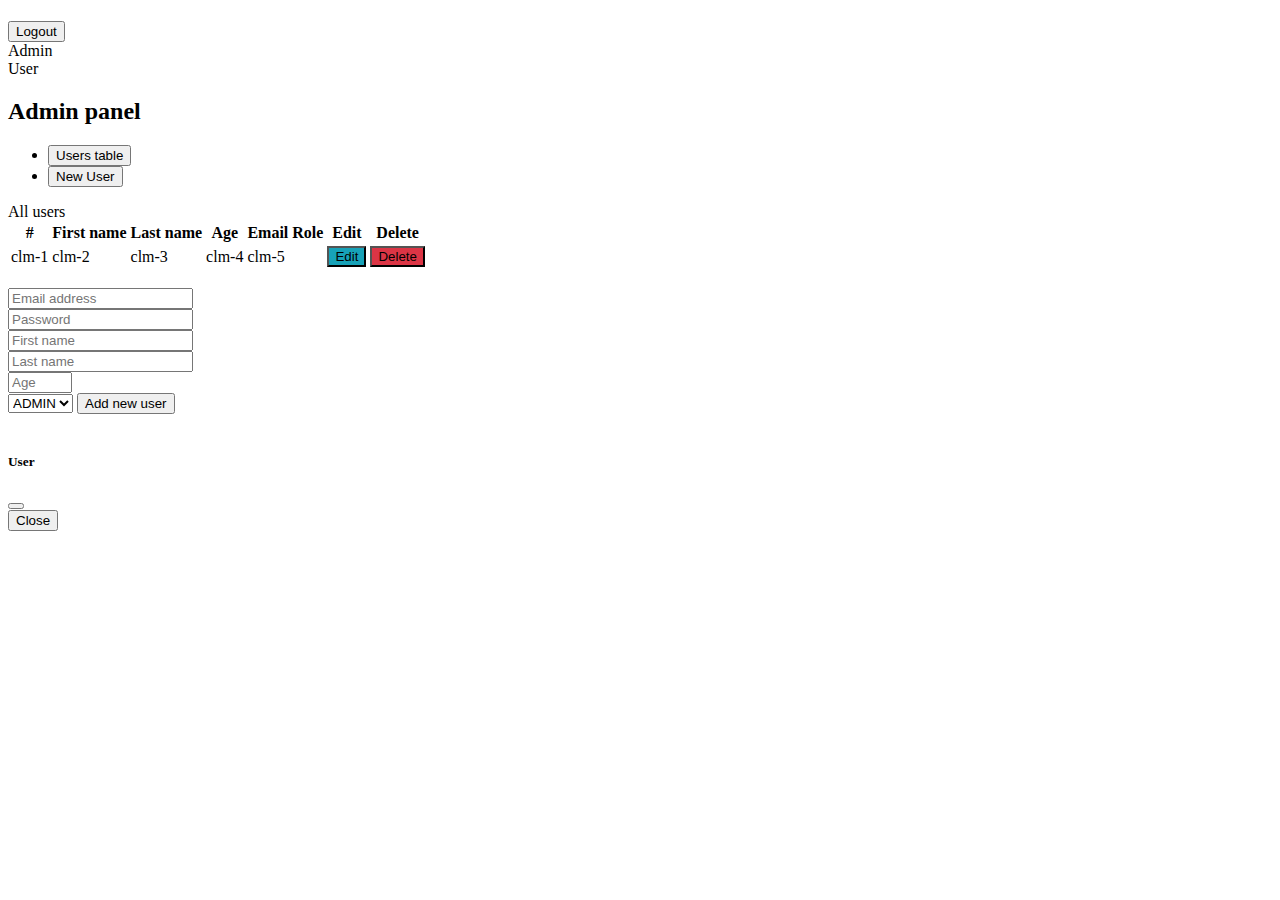
==== src/main/resources/templates/admin.html @ 7464d3be "complete the task" ====
<!DOCTYPE html>
<html xmlns:th="https://www.thymeleaf.org" xmlns:sec="https://www.thymeleaf.org/thymeleaf-extras-springsecurity3">

<head>
    <meta charset="UTF-8">
    <meta name="viewport" content="width=device-width, initial-scale=1.0">
    <link th:href="@{/style/bootstrap.min.css}" rel="stylesheet">
    <link th:href="@{/style/style.css}" rel="stylesheet">
    <title>Admin page</title>
</head>

<body>
    <header>
        <div class="container">
            <div class="row">
                <div class="col-8 txt_padding">
                    <h4
                        th:text="${currentUser.getEmail()} + ' with roles: ' + ${#strings.listJoin(currentUser.roles, ' ')}">
                    </h4>
                </div>
                <div class="col-4 d-flex justify-content-end">
                    <!-- Logout -->
                    <form method="POST" th:action="@{/logout}">
                        <input type="submit" value="Logout" class="inpLogout" />
                    </form>
                </div>
            </div>
        </div>
    </header>
    <content>
        <div class="container">
            <div class="row content_row_main">
                <div class="col-3 content_col_1">
                    <div class="block_blue p-2 text-white">Admin</div>
                    <div class="p-2 text-primary">User</div>
                </div><!-- end column 1 -->
                <div class="col-9 content_col_2">
                    <div class="block_for_tab">
                        <h2>Admin panel</h2>
                        <ul class="nav nav-tabs" id="myTab" role="tablist">
                            <li class="nav-item" role="r_tab">
                                <button id="user-tab" class="nav-link active" aria-controls="user-tab-pane"
                                    aria-selected="true" data-bs-toggle="tab" data-bs-target="#user-tab-pane">
                                    Users table
                                </button>
                            </li>
                            <li class="nav-item" role="r_tab">
                                <button id="new_user-tab" class="nav-link" aria-controls="new_user-tab-pane"
                                    aria-selected="false" data-bs-toggle="tab" data-bs-target="#new_user-tab-pane">
                                    New User
                                </button>
                            </li>
                        </ul>

                        <div class="border p-2 fw-bold">All users</div>

                        <div class="container border bg-white p-2">

                            <div class="tab-content" id="myTabContent">
                                <div class="tab-pane fade show active" id="user-tab-pane" role="tabpanel"
                                    aria-labelledby="user-tab" tabindex="1">
                                    <!-- TABLE -->
                                    <table class="table table-striped">
                                        <thead>
                                            <tr>
                                                <th scope="col">#</th>
                                                <th scope="col">First name</th>
                                                <th scope="col">Last name</th>
                                                <th scope="col">Age</th>
                                                <th scope="col">Email</th>
                                                <th scope="col">Role</th>
                                                <th scope="col">Edit </th>
                                                <th scope="col">Delete</th>
                                            </tr>
                                        </thead>
                                        <tbody>
                                            <tr th:each="user : ${users}">
                                                <td th:text="${user.id}">clm-1</td>
                                                <td th:text="${user.name}">clm-2</td>
                                                <td th:text="${user.surname}">clm-3</td>
                                                <td th:text="${user.age}">clm-4</td>
                                                <td th:text="${user.email}">clm-5</td>
                                                <td th:text="${#strings.listJoin(user.roles, ' ')}"></td>
                                                <td><button type="button" class="t_btn" style="background: #17A2B8;"
                                                        data-bs-toggle="modal" data-bs-target="#modal_user"
                                                        onclick="sendInput(this, '#id_edit', 0)">
                                                        Edit
                                                    </button>
                                                </td>
                                                <td><button type="button" class="t_btn" style="background: #DC3545;"
                                                        data-bs-toggle="modal" data-bs-target="#modal_user"
                                                        onclick="sendInput(this, '#id_del', 1)">
                                                        Delete
                                                    </button>
                                                </td>
                                            </tr>
                                        </tbody>
                                    </table>
                                </div>

                                <div class="tab-pane fade" id="new_user-tab-pane" role="tabpanel"
                                    aria-labelledby="new_user-tab" tabindex="0">
                                    <!-- Form registration  -->
                                    <form method="post" th:action="@{/add_user}" id="registerForm"
                                        class="was-validated">
                                        <br>
                                        <div class="mb-3">
                                            <input required type="email" name="email" class="form-control"
                                                aria-describedby="emailHelp" placeholder="Email address">
                                        </div>
                                        <div class="mb-3">
                                            <input required type="password" name="password" class="form-control"
                                                placeholder="Password">
                                        </div>
                                        <div class="mb-3">
                                            <input required type="text" name="name" class="form-control"
                                                placeholder="First name">
                                        </div>
                                        <div class="mb-3">
                                            <input required type="text" name="surname" class="form-control"
                                                placeholder="Last name">
                                        </div>
                                        <div class="mb-3">
                                            <input required type="number" min="0" max="100" name="age"
                                                class="form-control" placeholder="Age">
                                        </div>
                                        <select name="roles" class="form-control" aria-label="multiple select example"
                                            size="1">
                                            <option value="ADMIN">ADMIN</option>
                                            <option value="USER">USER</option>
                                        </select>
                                        <button type="submit" class="mt-3 btn btn-primary w-100">Add new user</button>
                                    </form>
                                    <br>
                                </div>
                            </div>
                        </div>
                    </div>
                </div><!-- end column 2 -->
            </div>
        </div>
    </content>
    <!-- Модальное окно -->
    <div class="modal fade" id="modal_user" data-bs-backdrop="static" data-bs-keyboard="false" tabindex="-1"
        aria-labelledby="exampleModalToggleLabel" aria-hidden="true">
        <div class="modal-dialog">
            <div class="modal-content">
                <div class="modal-header">
                    <h5 class="modal-title" id="exampleModalToggleLabel">User</h5>
                    <button type="button" class="btn-close" data-bs-dismiss="modal" aria-label="Закрыть"></button>
                </div>
                <div class="modal-body">
                    <!-- Форма редактирования  -->
                    <div class="edit_form_btn" style="display: none;">
                        <form id="id_edit" method="post" th:action="@{/edit_user}" class="was-validated">
                            <div class="mb-3">
                                <input readonly type="hidden" name="id" class="form-control" aria-describedby="id">
                            </div>
                            <div class="mb-3">
                                <input required type="email" name="email" class="form-control"
                                    aria-describedby="emailHelp">
                            </div>
                            <div class="mb-3">
                                <input required type="password" name="password" class="form-control" placeholder="Password">
                            </div>
                            <div class="mb-3">
                                <input required type="text" name="name" class="form-control" placeholder="First name">
                            </div>
                            <div class="mb-3">
                                <input required type="text" name="surname" class="form-control" placeholder="Last name">
                            </div>
                            <div class="mb-3">
                                <input required type="number" name="age" class="form-control" placeholder="Age">
                            </div>
                            <select name="roles" class="form-control"
                                aria-label="multiple select example" size="1">
                                <option value="ADMIN USER">ADMIN USER</option>
                                <option value="USER">USER</option>
                            </select>
                        </form>
                    </div><!-- end edit -->

                    <!-- Форма удаления  -->
                    <div class="delete_form_btn" style="display: none;">
                        <form id="id_del" method="post" th:action="@{/delete_user}">
                            <div class="mb-3">
                                <input readonly type="hidden" name="id" class="form-control" aria-describedby="id">
                            </div>
                            <div class="mb-3">
                                <input readonly type="email" name="email" class="form-control"
                                    aria-describedby="emailHelp">
                            </div>
                            <div class="mb-3">
                                <input readonly type="password" name="password" class="form-control"
                                    placeholder="Password">
                            </div>
                            <div class="mb-3">
                                <input readonly type="text" name="name" class="form-control" placeholder="First name">
                            </div>
                            <div class="mb-3">
                                <input readonly type="text" name="surname" class="form-control" placeholder="Last name">
                            </div>
                            <div class="mb-3">
                                <input readonly type="number" name="age" class="form-control" placeholder="Age">
                            </div>
                            <select name="roles" disabled="disabled" class="form-control"
                                aria-label="multiple select example" size="1">
                                <option value="ADMIN USER">ADMIN USER</option>
                                <option value="USER">USER</option>
                            </select>
                        </form>
                    </div><!-- end delete -->

                    <div class="modal-footer">
                        <button type="button" class="btn btn-secondary" data-bs-dismiss="modal">Close</button>
                        <button type="submit" class="btn btn-primary delete_form_btn" form="id_del"
                            style="background: #DC3545; border: none; display: none;">Delete</button>

                        <button type="submit" class="btn btn-primary edit_form_btn" form="id_edit" style="display: none;">Edit</button>
                    </div>
                </div>
            </div>
        </div> <!-- end modal -->

        <script th:src="@{js/bootstrap.bundle.min.js}"></script>
        <script th:src="@{js/script.js}"></script>
</body>

</html>
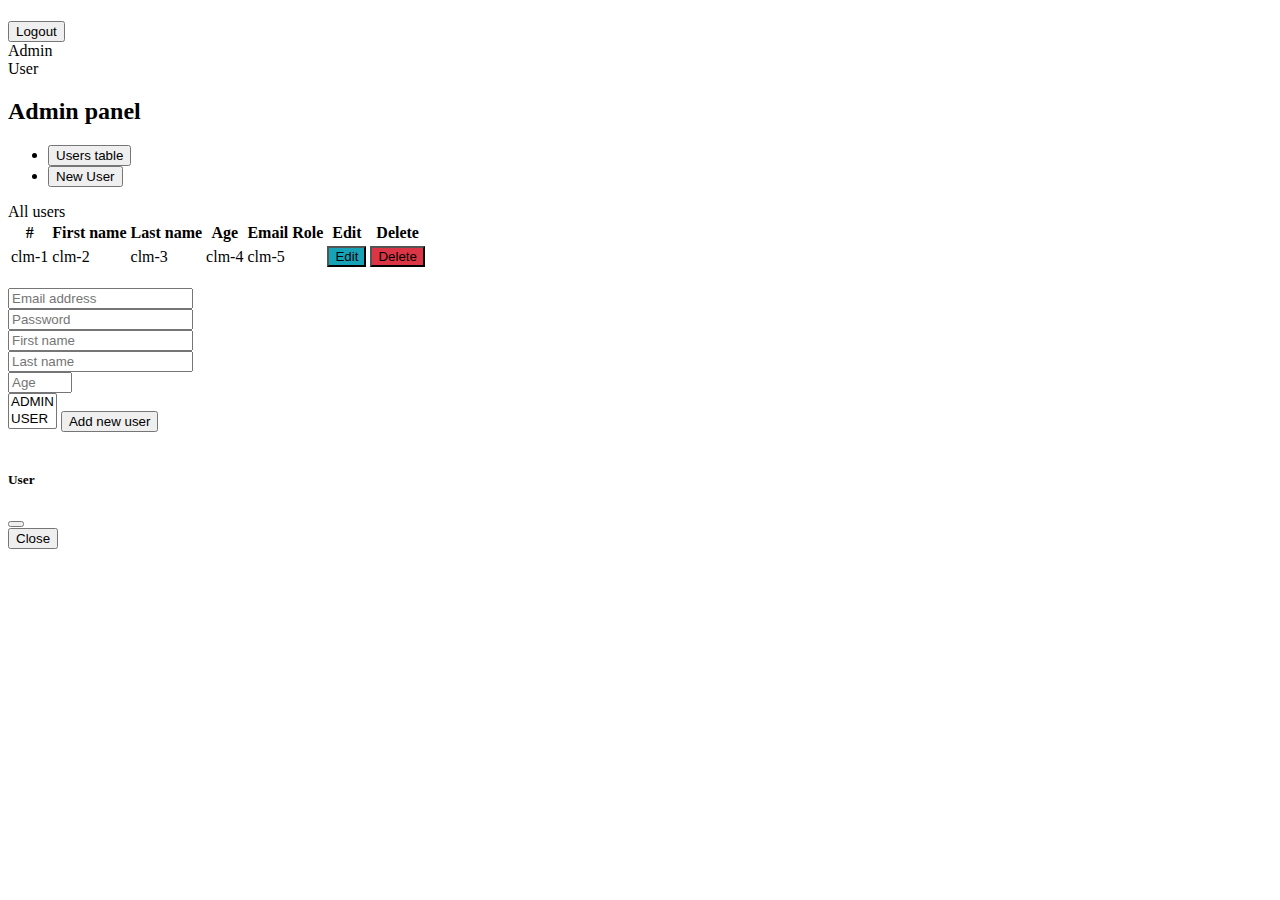
==== commit 736a672c: "fix as recommended-01" ====
--- a/src/main/resources/templates/admin.html
+++ b/src/main/resources/templates/admin.html
@@ -14,8 +14,8 @@
         <div class="container">
             <div class="row">
                 <div class="col-8 txt_padding">
-                    <h4
-                        th:text="${currentUser.getEmail()} + ' with roles: ' + ${#strings.listJoin(currentUser.roles, ' ')}">
+                    <h4 th:text="${currentUser.email} + ' with roles: '
+                                     + ${#strings.listJoin(currentUser.roles, ' ')}">
                     </h4>
                 </div>
                 <div class="col-4 d-flex justify-content-end">
@@ -32,7 +32,7 @@
             <div class="row content_row_main">
                 <div class="col-3 content_col_1">
                     <div class="block_blue p-2 text-white">Admin</div>
-                    <div class="p-2 text-primary">User</div>
+                    <div class="p-2 text-primary"><a style="text-decoration: none;" th:href="@{/user}">User</a></div>
                 </div><!-- end column 1 -->
                 <div class="col-9 content_col_2">
                     <div class="block_for_tab">
@@ -124,8 +124,8 @@
                                             <input required type="number" min="0" max="100" name="age"
                                                 class="form-control" placeholder="Age">
                                         </div>
-                                        <select name="roles" class="form-control" aria-label="multiple select example"
-                                            size="1">
+                                        <select required multiple name="roles" class="form-control" aria-label="multiple select example"
+                                            size="2">
                                             <option value="ADMIN">ADMIN</option>
                                             <option value="USER">USER</option>
                                         </select>
@@ -161,10 +161,11 @@
                                     aria-describedby="emailHelp">
                             </div>
                             <div class="mb-3">
-                                <input required type="password" name="password" class="form-control" placeholder="Password">
-                            </div>
-                            <div class="mb-3">
-                                <input required type="text" name="name" class="form-control" placeholder="First name">
+                                <input required type="password" name="password" class="form-control"
+                                    placeholder="Password">
+                            </div>
+                            <div class="mb-3">
+                                <input readonly type="text" name="name" class="form-control" placeholder="First name">
                             </div>
                             <div class="mb-3">
                                 <input required type="text" name="surname" class="form-control" placeholder="Last name">
@@ -172,8 +173,7 @@
                             <div class="mb-3">
                                 <input required type="number" name="age" class="form-control" placeholder="Age">
                             </div>
-                            <select name="roles" class="form-control"
-                                aria-label="multiple select example" size="1">
+                            <select name="roles" class="form-control" aria-label="multiple select example" size="1">
                                 <option value="ADMIN USER">ADMIN USER</option>
                                 <option value="USER">USER</option>
                             </select>
@@ -216,7 +216,8 @@
                         <button type="submit" class="btn btn-primary delete_form_btn" form="id_del"
                             style="background: #DC3545; border: none; display: none;">Delete</button>
 
-                        <button type="submit" class="btn btn-primary edit_form_btn" form="id_edit" style="display: none;">Edit</button>
+                        <button type="submit" class="btn btn-primary edit_form_btn" form="id_edit"
+                            style="display: none;">Edit</button>
                     </div>
                 </div>
             </div>
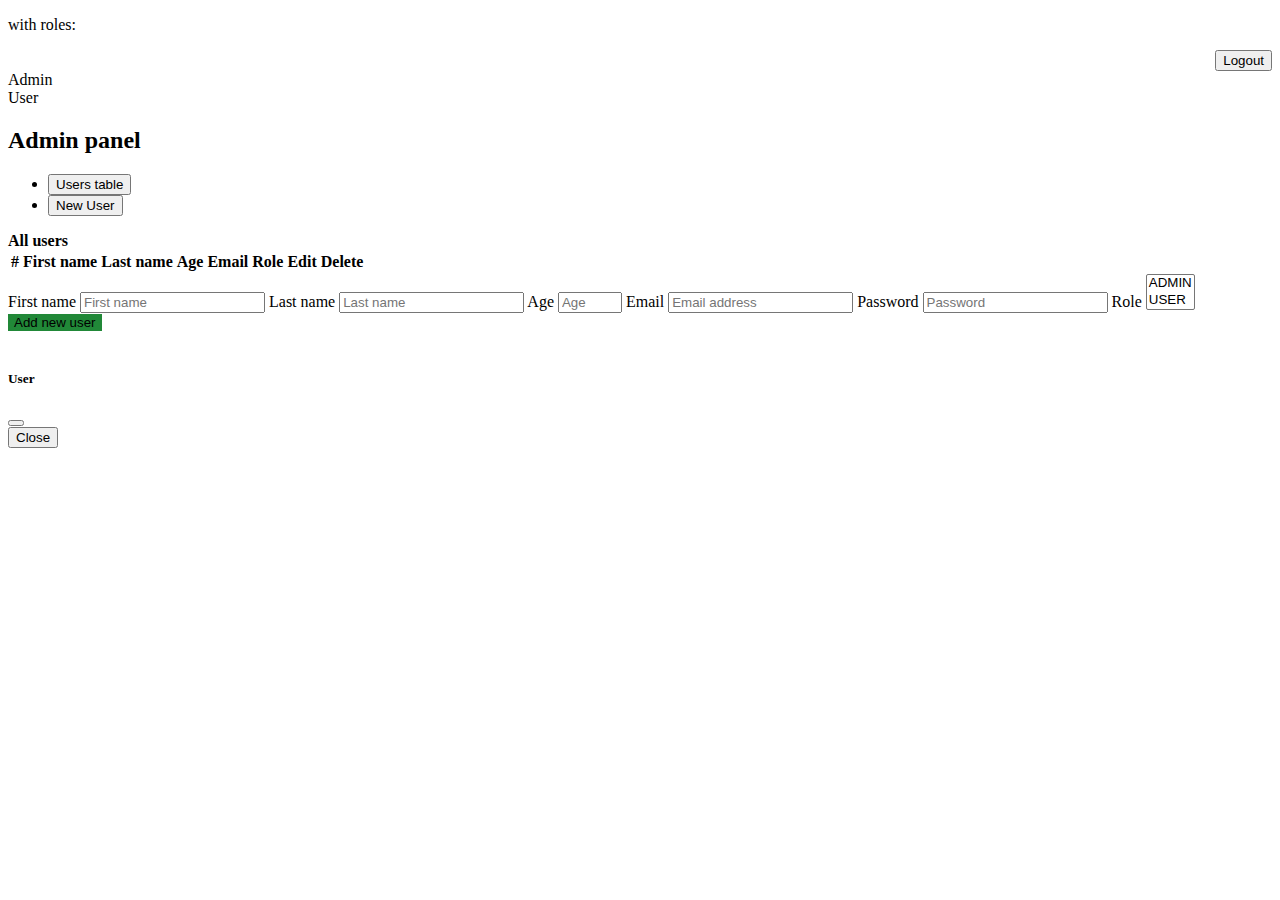
==== commit 0f742182: "make frontend" ====
--- a/src/main/resources/templates/admin.html
+++ b/src/main/resources/templates/admin.html
@@ -11,24 +11,21 @@
 
 <body>
     <header>
-        <div class="container">
-            <div class="row">
-                <div class="col-8 txt_padding">
-                    <h4 th:text="${currentUser.email} + ' with roles: '
-                                     + ${#strings.listJoin(currentUser.roles, ' ')}">
-                    </h4>
-                </div>
-                <div class="col-4 d-flex justify-content-end">
-                    <!-- Logout -->
-                    <form method="POST" th:action="@{/logout}">
-                        <input type="submit" value="Logout" class="inpLogout" />
-                    </form>
-                </div>
+        <div class="header">
+            <div class="w-50">
+                <p> <span class="fw-bold" th:text="${currentUser.getEmail()}"></span> with roles: 
+                    <span th:text="${#strings.listJoin(currentUser.roles, ' ')}"></span>
+                </p>
+            </div>
+            <div class="w-50" style="text-align: end">
+                <form id="form_logout" method="POST" th:action="@{/logout}">
+                    <input type="submit" value="Logout" class="inpLogout" />
+                </form>
             </div>
         </div>
     </header>
     <content>
-        <div class="container">
+        <div id="content">
             <div class="row content_row_main">
                 <div class="col-3 content_col_1">
                     <div class="block_blue p-2 text-white">Admin</div>
@@ -36,7 +33,7 @@
                 </div><!-- end column 1 -->
                 <div class="col-9 content_col_2">
                     <div class="block_for_tab">
-                        <h2>Admin panel</h2>
+                        <h2 style="font-weight: 600;">Admin panel</h2>
                         <ul class="nav nav-tabs" id="myTab" role="tablist">
                             <li class="nav-item" role="r_tab">
                                 <button id="user-tab" class="nav-link active" aria-controls="user-tab-pane"
@@ -52,7 +49,7 @@
                             </li>
                         </ul>
 
-                        <div class="border p-2 fw-bold">All users</div>
+                        <div id="txt_tab_user" style="font-weight: 600;" class="border p-2">All users</div>
 
                         <div class="container border bg-white p-2">
 
@@ -73,27 +70,8 @@
                                                 <th scope="col">Delete</th>
                                             </tr>
                                         </thead>
-                                        <tbody>
-                                            <tr th:each="user : ${users}">
-                                                <td th:text="${user.id}">clm-1</td>
-                                                <td th:text="${user.name}">clm-2</td>
-                                                <td th:text="${user.surname}">clm-3</td>
-                                                <td th:text="${user.age}">clm-4</td>
-                                                <td th:text="${user.email}">clm-5</td>
-                                                <td th:text="${#strings.listJoin(user.roles, ' ')}"></td>
-                                                <td><button type="button" class="t_btn" style="background: #17A2B8;"
-                                                        data-bs-toggle="modal" data-bs-target="#modal_user"
-                                                        onclick="sendInput(this, '#id_edit', 0)">
-                                                        Edit
-                                                    </button>
-                                                </td>
-                                                <td><button type="button" class="t_btn" style="background: #DC3545;"
-                                                        data-bs-toggle="modal" data-bs-target="#modal_user"
-                                                        onclick="sendInput(this, '#id_del', 1)">
-                                                        Delete
-                                                    </button>
-                                                </td>
-                                            </tr>
+                                        <tbody id="user_table">
+                                            <!-- Строки таблицы -->
                                         </tbody>
                                     </table>
                                 </div>
@@ -101,35 +79,40 @@
                                 <div class="tab-pane fade" id="new_user-tab-pane" role="tabpanel"
                                     aria-labelledby="new_user-tab" tabindex="0">
                                     <!-- Form registration  -->
-                                    <form method="post" th:action="@{/add_user}" id="registerForm"
-                                        class="was-validated">
-                                        <br>
-                                        <div class="mb-3">
-                                            <input required type="email" name="email" class="form-control"
-                                                aria-describedby="emailHelp" placeholder="Email address">
-                                        </div>
-                                        <div class="mb-3">
-                                            <input required type="password" name="password" class="form-control"
-                                                placeholder="Password">
-                                        </div>
-                                        <div class="mb-3">
-                                            <input required type="text" name="name" class="form-control"
-                                                placeholder="First name">
-                                        </div>
-                                        <div class="mb-3">
-                                            <input required type="text" name="surname" class="form-control"
-                                                placeholder="Last name">
-                                        </div>
-                                        <div class="mb-3">
-                                            <input required type="number" min="0" max="100" name="age"
-                                                class="form-control" placeholder="Age">
-                                        </div>
-                                        <select required multiple name="roles" class="form-control" aria-label="multiple select example"
-                                            size="2">
+                                    <form action="#" class="was-validated text-center">
+                                        <input readonly type="hidden" name="id" class="form-control"
+                                            aria-describedby="id">
+
+                                        <label for="name" class="form-label">First name</label>
+                                        <input required type="text" name="name" class="form-control"
+                                            placeholder="First name">
+
+                                        <label for="surname" class="form-label">Last name</label>
+                                        <input required type="text" name="surname" class="form-control"
+                                            placeholder="Last name">
+
+                                        <label for="age" class="form-label">Age</label>
+                                        <input required type="number" min="0" max="100" name="age" class="form-control"
+                                            placeholder="Age">
+
+                                        <label for="email" class="form-label">Email</label>
+                                        <input required type="email" name="email" class="form-control"
+                                            aria-describedby="emailHelp" placeholder="Email address">
+
+                                        <label for="password" class="form-label">Password</label>
+                                        <input required type="password" name="password" class="form-control"
+                                            placeholder="Password">
+
+                                        <label for="roles" class="form-label">Role</label>
+                                        <select required multiple name="roles" class="form-control"
+                                            aria-label="multiple select example" size="2">
                                             <option value="ADMIN">ADMIN</option>
                                             <option value="USER">USER</option>
                                         </select>
-                                        <button type="submit" class="mt-3 btn btn-primary w-100">Add new user</button>
+
+                                        <button type="submit" class="mt-3  btn btn-primary w-75"
+                                            style="background: #218838; border: none;">Add new user</button>
+
                                     </form>
                                     <br>
                                 </div>
@@ -150,66 +133,69 @@
                     <button type="button" class="btn-close" data-bs-dismiss="modal" aria-label="Закрыть"></button>
                 </div>
                 <div class="modal-body">
-                    <!-- Форма редактирования  -->
-                    <div class="edit_form_btn" style="display: none;">
-                        <form id="id_edit" method="post" th:action="@{/edit_user}" class="was-validated">
-                            <div class="mb-3">
-                                <input readonly type="hidden" name="id" class="form-control" aria-describedby="id">
-                            </div>
-                            <div class="mb-3">
+                    <div class="conteiner w-50 m-auto">
+                        <!-- Форма редактирования  -->
+                        <div class="edit_form_btn was-validated" style="display: none;" >
+                            <form method="post" action="#" id="id_edit">
+                                <label for="id" class="form-label">ID</label>
+                                <input readonly type="text" name="id" class="form-control" aria-describedby="id">
+                                
+                                <label for="name" class="form-label">First name</label>
+                                <input readonly type="text" name="name" class="form-control" placeholder="First name">
+
+                                <label for="surname" class="form-label">Last name</label>
+                                <input required type="text" name="surname" class="form-control" placeholder="Last name">
+
+                                <label for="age" class="form-label">Age</label>
+                                <input required type="number" name="age" class="form-control" placeholder="Age">
+                                
+                                <label for="email" class="form-label">Email</label>
                                 <input required type="email" name="email" class="form-control"
                                     aria-describedby="emailHelp">
-                            </div>
-                            <div class="mb-3">
+
+                                <label for="password" class="form-label">Password</label>
                                 <input required type="password" name="password" class="form-control"
                                     placeholder="Password">
-                            </div>
-                            <div class="mb-3">
+
+                                <label for="roles" class="form-label">Role</label>
+                                <select name="roles" class="form-control" aria-label="multiple select example" size="2">
+                                    <option value="ADMIN">ADMIN</option>
+                                    <option value="USER">USER</option>
+                                </select>
+                            </form>
+                        </div><!-- end edit -->
+
+                        <!-- Форма удаления  -->
+                        <div class="delete_form_btn" style="display: none;">
+                            <form method="post" action="#" id="id_del">
+                                <label for="id" class="form-label">ID</label>
+                                <input readonly type="text" name="id" class="form-control" aria-describedby="id">
+                                
+                                <label for="name" class="form-label">First name</label>
                                 <input readonly type="text" name="name" class="form-control" placeholder="First name">
-                            </div>
-                            <div class="mb-3">
-                                <input required type="text" name="surname" class="form-control" placeholder="Last name">
-                            </div>
-                            <div class="mb-3">
-                                <input required type="number" name="age" class="form-control" placeholder="Age">
-                            </div>
-                            <select name="roles" class="form-control" aria-label="multiple select example" size="1">
-                                <option value="ADMIN USER">ADMIN USER</option>
-                                <option value="USER">USER</option>
-                            </select>
-                        </form>
-                    </div><!-- end edit -->
-
-                    <!-- Форма удаления  -->
-                    <div class="delete_form_btn" style="display: none;">
-                        <form id="id_del" method="post" th:action="@{/delete_user}">
-                            <div class="mb-3">
-                                <input readonly type="hidden" name="id" class="form-control" aria-describedby="id">
-                            </div>
-                            <div class="mb-3">
+
+                                <label for="surname" class="form-label">Last name</label>
+                                <input readonly type="text" name="surname" class="form-control" placeholder="Last name">
+
+                                <label for="age" class="form-label">Age</label>
+                                <input readonly type="number" name="age" class="form-control" placeholder="Age">
+                                
+                                <label for="email" class="form-label">Email</label>
                                 <input readonly type="email" name="email" class="form-control"
                                     aria-describedby="emailHelp">
-                            </div>
-                            <div class="mb-3">
-                                <input readonly type="password" name="password" class="form-control"
+
+                                <input required type="hidden" name="password" class="form-control"
                                     placeholder="Password">
-                            </div>
-                            <div class="mb-3">
-                                <input readonly type="text" name="name" class="form-control" placeholder="First name">
-                            </div>
-                            <div class="mb-3">
-                                <input readonly type="text" name="surname" class="form-control" placeholder="Last name">
-                            </div>
-                            <div class="mb-3">
-                                <input readonly type="number" name="age" class="form-control" placeholder="Age">
-                            </div>
-                            <select name="roles" disabled="disabled" class="form-control"
-                                aria-label="multiple select example" size="1">
-                                <option value="ADMIN USER">ADMIN USER</option>
-                                <option value="USER">USER</option>
-                            </select>
-                        </form>
-                    </div><!-- end delete -->
+                                
+                                <label for="roles" class="form-label">Role</label>
+                                <select name="roles" disabled="disabled" class="form-control"
+                                    aria-label="multiple select example" size="2">
+                                    <option value="ADMIN USER">ADMIN USER</option>
+                                    <option value="USER">USER</option>
+                                </select>
+                            </form>
+                        </div><!-- end delete -->
+                    </div>
 
                     <div class="modal-footer">
                         <button type="button" class="btn btn-secondary" data-bs-dismiss="modal">Close</button>
@@ -224,7 +210,7 @@
         </div> <!-- end modal -->
 
         <script th:src="@{js/bootstrap.bundle.min.js}"></script>
-        <script th:src="@{js/script.js}"></script>
+        <script type="module" th:src="@{js/main.js}"></script>
 </body>
 
 </html>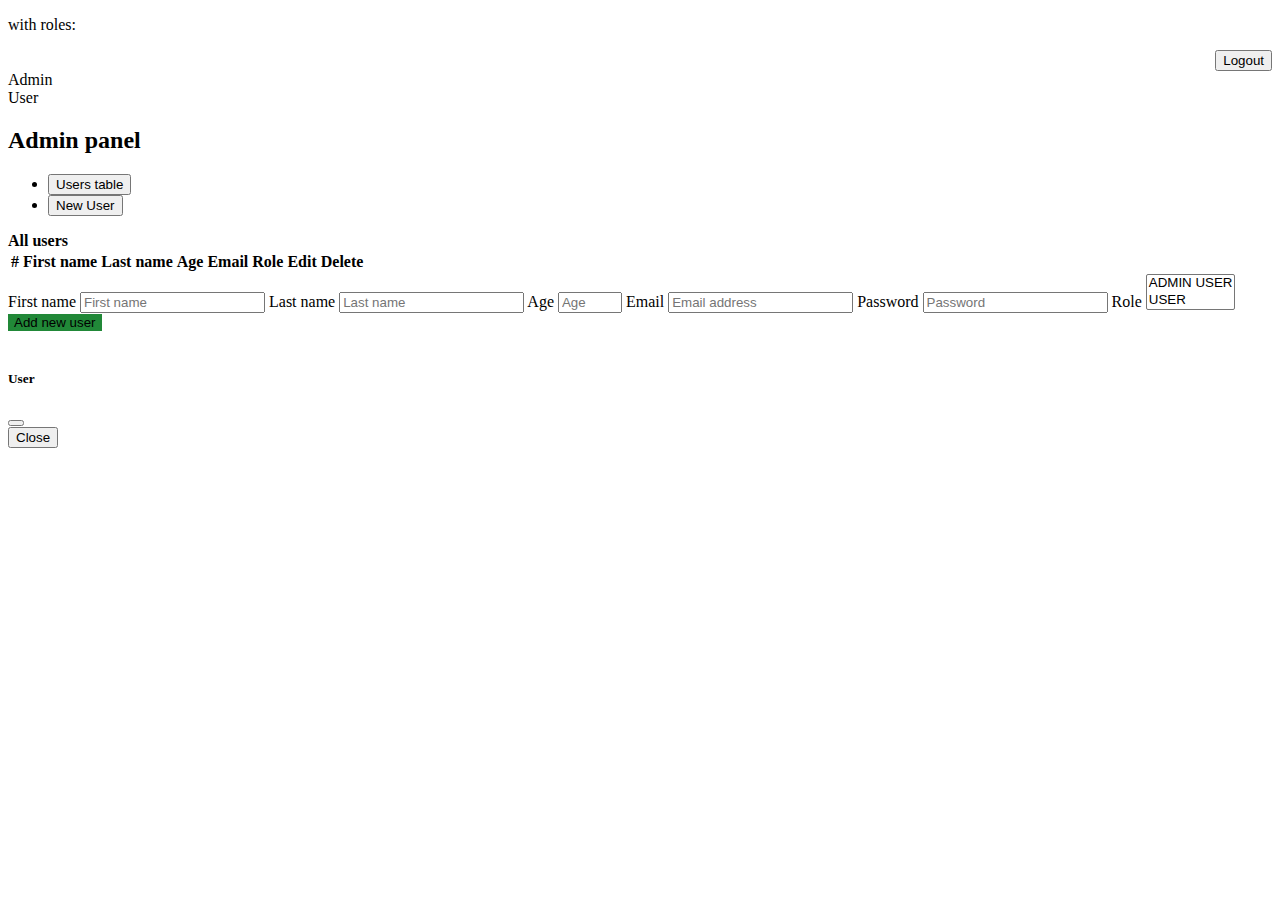
==== commit 29e29f66: "Removed home page and design from login page" ====
--- a/src/main/resources/templates/admin.html
+++ b/src/main/resources/templates/admin.html
@@ -29,7 +29,7 @@
             <div class="row content_row_main">
                 <div class="col-3 content_col_1">
                     <div class="block_blue p-2 text-white">Admin</div>
-                    <div class="p-2 text-primary"><a style="text-decoration: none;" th:href="@{/user}">User</a></div>
+                    <div class="p-2 text-primary"><a style="text-decoration: none;">User</a></div>
                 </div><!-- end column 1 -->
                 <div class="col-9 content_col_2">
                     <div class="block_for_tab">
@@ -106,10 +106,10 @@
                                         <label for="roles" class="form-label">Role</label>
                                         <select required multiple name="roles" class="form-control"
                                             aria-label="multiple select example" size="2">
-                                            <option value="ADMIN">ADMIN</option>
+                                            <option value="ADMIN USER">ADMIN USER</option>
                                             <option value="USER">USER</option>
                                         </select>
-
+                                        <input id="clear" type="reset" style="display: none;">
                                         <button type="submit" class="mt-3  btn btn-primary w-75"
                                             style="background: #218838; border: none;">Add new user</button>
 
@@ -159,7 +159,7 @@
 
                                 <label for="roles" class="form-label">Role</label>
                                 <select name="roles" class="form-control" aria-label="multiple select example" size="2">
-                                    <option value="ADMIN">ADMIN</option>
+                                    <option value="ADMIN USER">ADMIN USER</option>
                                     <option value="USER">USER</option>
                                 </select>
                             </form>
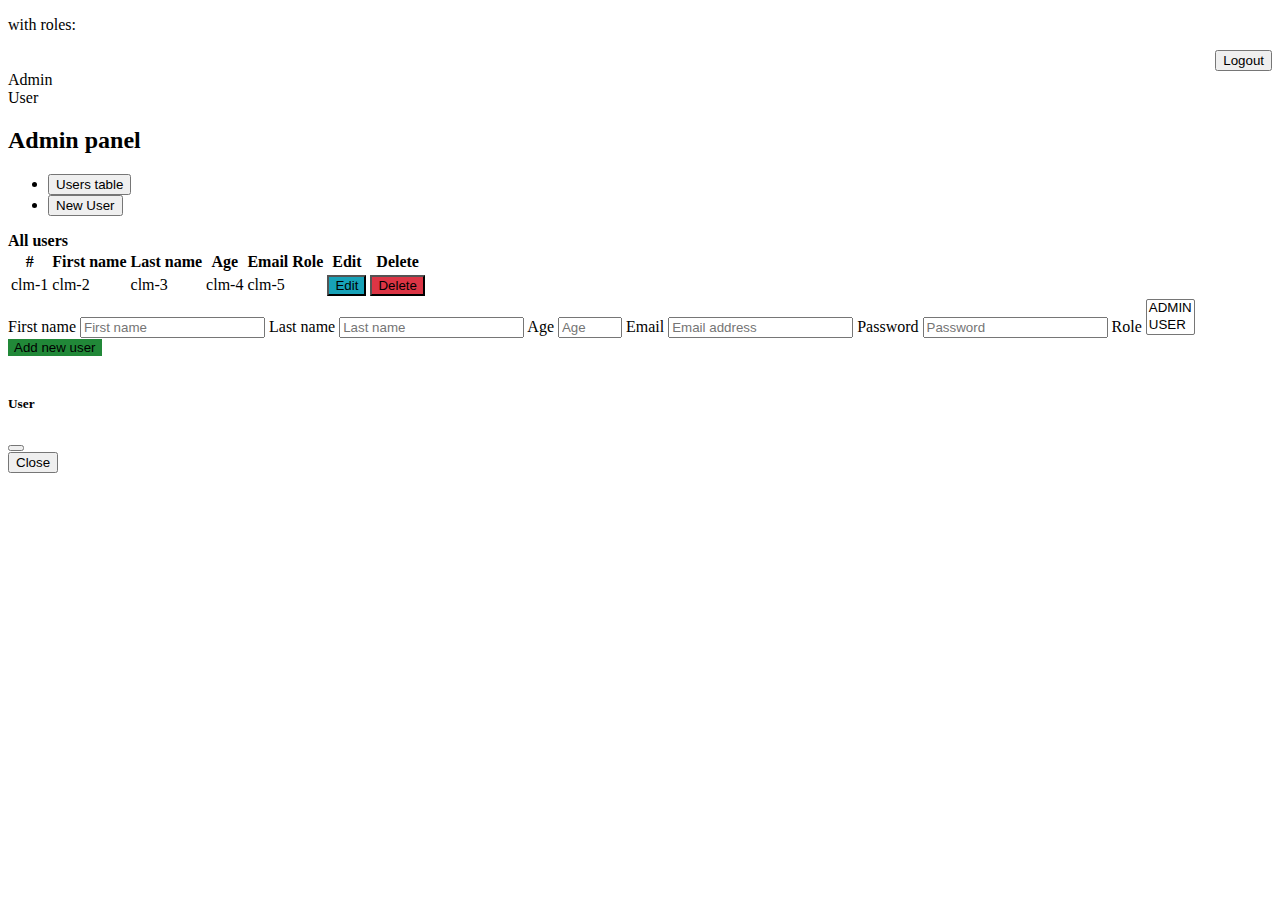
==== commit 0a403152: "rest changed on controller" ====
--- a/src/main/resources/templates/admin.html
+++ b/src/main/resources/templates/admin.html
@@ -71,7 +71,26 @@
                                             </tr>
                                         </thead>
                                         <tbody id="user_table">
-                                            <!-- Строки таблицы -->
+                                            <tr th:each="user : ${users}">
+                                                <td th:text="${user.id}">clm-1</td>
+                                                <td th:text="${user.name}">clm-2</td>
+                                                <td th:text="${user.surname}">clm-3</td>
+                                                <td th:text="${user.age}">clm-4</td>
+                                                <td th:text="${user.email}">clm-5</td>
+                                                <td th:text="${#strings.listJoin(user.roles, ' ')}"></td>
+                                                <td><button type="button" class="t_btn" style="background: #17A2B8;"
+                                                        data-bs-toggle="modal" data-bs-target="#modal_user"
+                                                        onclick="tRowToForm(this, 0)">
+                                                        Edit
+                                                    </button>
+                                                </td>
+                                                <td><button type="button" class="t_btn" style="background: #DC3545;"
+                                                        data-bs-toggle="modal" data-bs-target="#modal_user"
+                                                        onclick="tRowToForm(this, 1)">
+                                                        Delete
+                                                    </button>
+                                                </td>
+                                            </tr>
                                         </tbody>
                                     </table>
                                 </div>
@@ -79,7 +98,7 @@
                                 <div class="tab-pane fade" id="new_user-tab-pane" role="tabpanel"
                                     aria-labelledby="new_user-tab" tabindex="0">
                                     <!-- Form registration  -->
-                                    <form action="#" class="was-validated text-center">
+                                    <form method="post" th:action="@{/add_user}" class="was-validated text-center">
                                         <input readonly type="hidden" name="id" class="form-control"
                                             aria-describedby="id">
 
@@ -104,9 +123,9 @@
                                             placeholder="Password">
 
                                         <label for="roles" class="form-label">Role</label>
-                                        <select required multiple name="roles" class="form-control"
-                                            aria-label="multiple select example" size="2">
-                                            <option value="ADMIN USER">ADMIN USER</option>
+                                        <select required name="roles" class="form-control"
+                                            aria-label="select example" size="2">
+                                            <option value="ADMIN">ADMIN</option>
                                             <option value="USER">USER</option>
                                         </select>
                                         <input id="clear" type="reset" style="display: none;">
@@ -136,7 +155,7 @@
                     <div class="conteiner w-50 m-auto">
                         <!-- Форма редактирования  -->
                         <div class="edit_form_btn was-validated" style="display: none;" >
-                            <form method="post" action="#" id="id_edit">
+                            <form method="post" th:action="@{/edit_user}" id="id_edit">
                                 <label for="id" class="form-label">ID</label>
                                 <input readonly type="text" name="id" class="form-control" aria-describedby="id">
                                 
@@ -158,8 +177,8 @@
                                     placeholder="Password">
 
                                 <label for="roles" class="form-label">Role</label>
-                                <select name="roles" class="form-control" aria-label="multiple select example" size="2">
-                                    <option value="ADMIN USER">ADMIN USER</option>
+                                <select name="roles" class="form-control" aria-label="select example" size="2">
+                                    <option value="ADMIN">ADMIN</option>
                                     <option value="USER">USER</option>
                                 </select>
                             </form>
@@ -167,7 +186,7 @@
 
                         <!-- Форма удаления  -->
                         <div class="delete_form_btn" style="display: none;">
-                            <form method="post" action="#" id="id_del">
+                            <form method="post" th:action="@{/delete_user}" id="id_del">
                                 <label for="id" class="form-label">ID</label>
                                 <input readonly type="text" name="id" class="form-control" aria-describedby="id">
                                 
@@ -189,8 +208,8 @@
                                 
                                 <label for="roles" class="form-label">Role</label>
                                 <select name="roles" disabled="disabled" class="form-control"
-                                    aria-label="multiple select example" size="2">
-                                    <option value="ADMIN USER">ADMIN USER</option>
+                                    aria-label="select example" size="2">
+                                    <option value="ADMIN">ADMIN</option>
                                     <option value="USER">USER</option>
                                 </select>
                             </form>
@@ -210,7 +229,7 @@
         </div> <!-- end modal -->
 
         <script th:src="@{js/bootstrap.bundle.min.js}"></script>
-        <script type="module" th:src="@{js/main.js}"></script>
+        <script th:src="@{js/main.js}"></script>
 </body>
 
 </html>